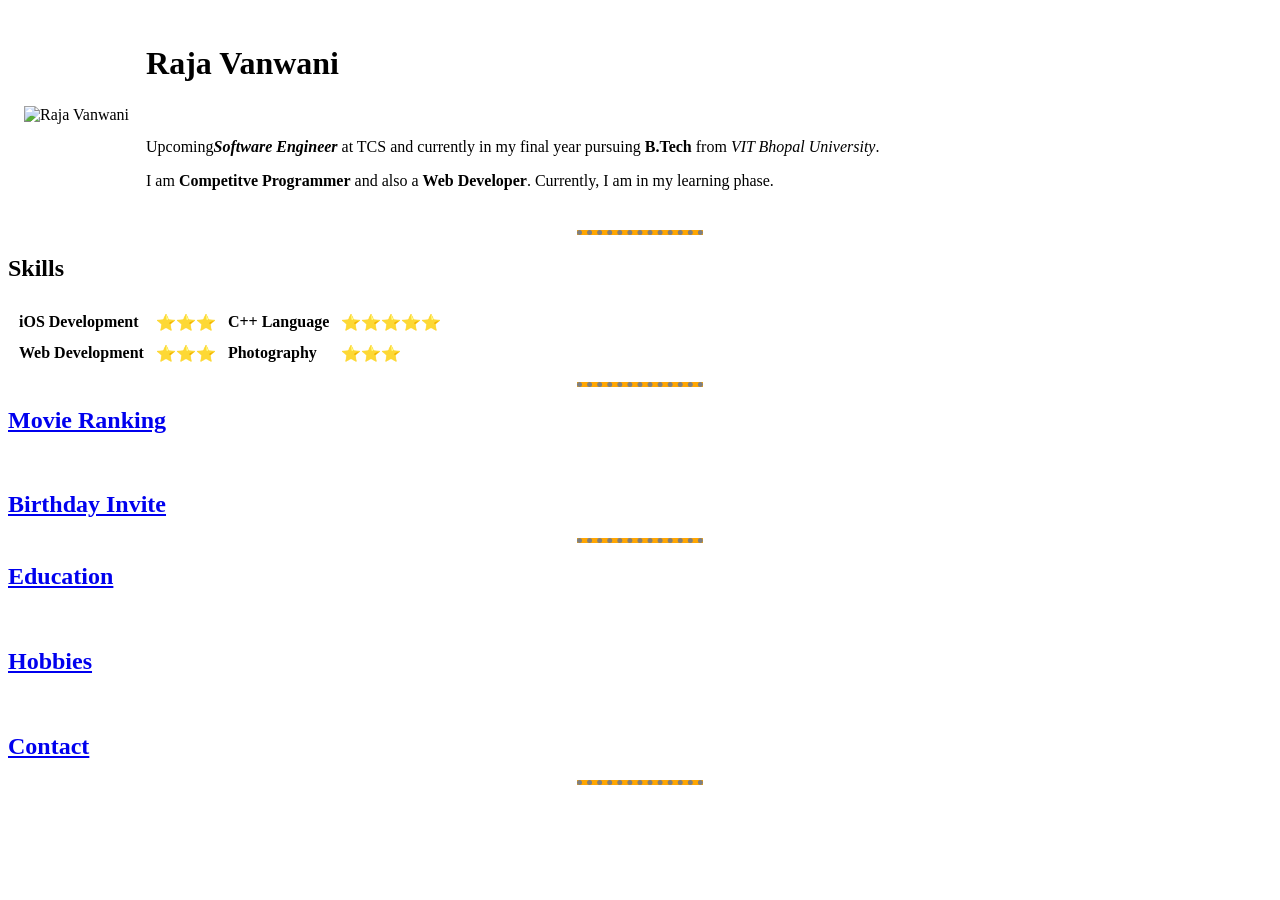
==== index.html @ 3f9bd058 "Add files via upload" ====
<!-- Boiler plate of html -->
<!DOCTYPE html> <!-- loading of html -->
<html lang="en"> <!-- type of language we are using in html -->
    <head> <!-- important information about website -->
    <meta charset="UTF-8"> <!-- allow all the things to be rendered in your website -->
    <meta http-equiv="X-UA-Compatible" content="IE=edge"> <!-- keep are code compatible with internet explorer -->
    <meta name="viewport" content="width=device-width, initial-scale=1.0">
    <title>My Personal Website</title> <!-- title of your website. Usually display on the tabbar of the website -->

    <!--inline css using style tag to-->
    <style>
        body {
            background-color: white; 
        }
        
        hr {
            border-style: none;
            border-top-style: dotted;
            background-color: orange; 
            width: 10%; 
            border-color: grey;
            border-width: 5px;
        }
    </style>

</head>
<body> <!-- start typing anything in between this to display on your website -->
    <table cellspacing="15">
        <tr>
            <!-- Title Section -->
            <!-- img tag to load the image from source and display on your website. also hase html attributes -->
            <td><img src="https://static.bhphotovideo.com/explora/sites/default/files/TSstargazingFinal4_0.jpg" alt="Raja Vanwani" class="src"></td>
            <td><h1>Raja Vanwani</h1>
                <br>
                <!-- About section -->
                <!-- <p></p> is paragraph tag. All the information that is used to be given must be used in between these paragraph tag -->
                <!-- for bold use <strong></strong> and for italic use <i></i>. For more information go to documentation -->
                
                    <p>Upcoming<i><strong>Software Engineer</strong></i> at TCS and currently in my final year pursuing <strong>B.Tech</strong> from <i>VIT Bhopal University</i>.</p>
                    <p>I am <strong>Competitve Programmer</strong> and also a <strong>Web Developer</strong>. Currently, I am in my learning phase.</p>
            </td>
        </tr>
    </table>
    <hr noshade>
    <h2><strong>Skills</strong></h2>
    <table cellspacing="10">
        <tr>
            <td><strong>iOS Development</strong></td>
            <td>⭐⭐⭐</td>
            <td><strong>C++ Language</strong></td>
            <td>⭐⭐⭐⭐⭐</td>
        </tr>
        <tr>
            <td><strong>Web Development</strong></td>
            <td>⭐⭐⭐</td>
            <td><strong>Photography</strong></td>
            <td>⭐⭐⭐</td>
        </tr>
    </table>

    <hr noshade>

    <a href="./public/movie-ranking.html"><h2>Movie Ranking</h2></a>
    <br>
    <a href="./public/birthday-invite.html"><h2>Birthday Invite</h2></a>

    <hr noshade>
    
    <a href="./public/Education.html"><h2>Education</h2></a> 
    <br>
    <a href="./public/MyHobbies.html"><h2>Hobbies</h2></a>
    <br>
    <a href="./public/Contact.html"><h2>Contact</h2></a>
    <hr noshade>
</body>
</html>
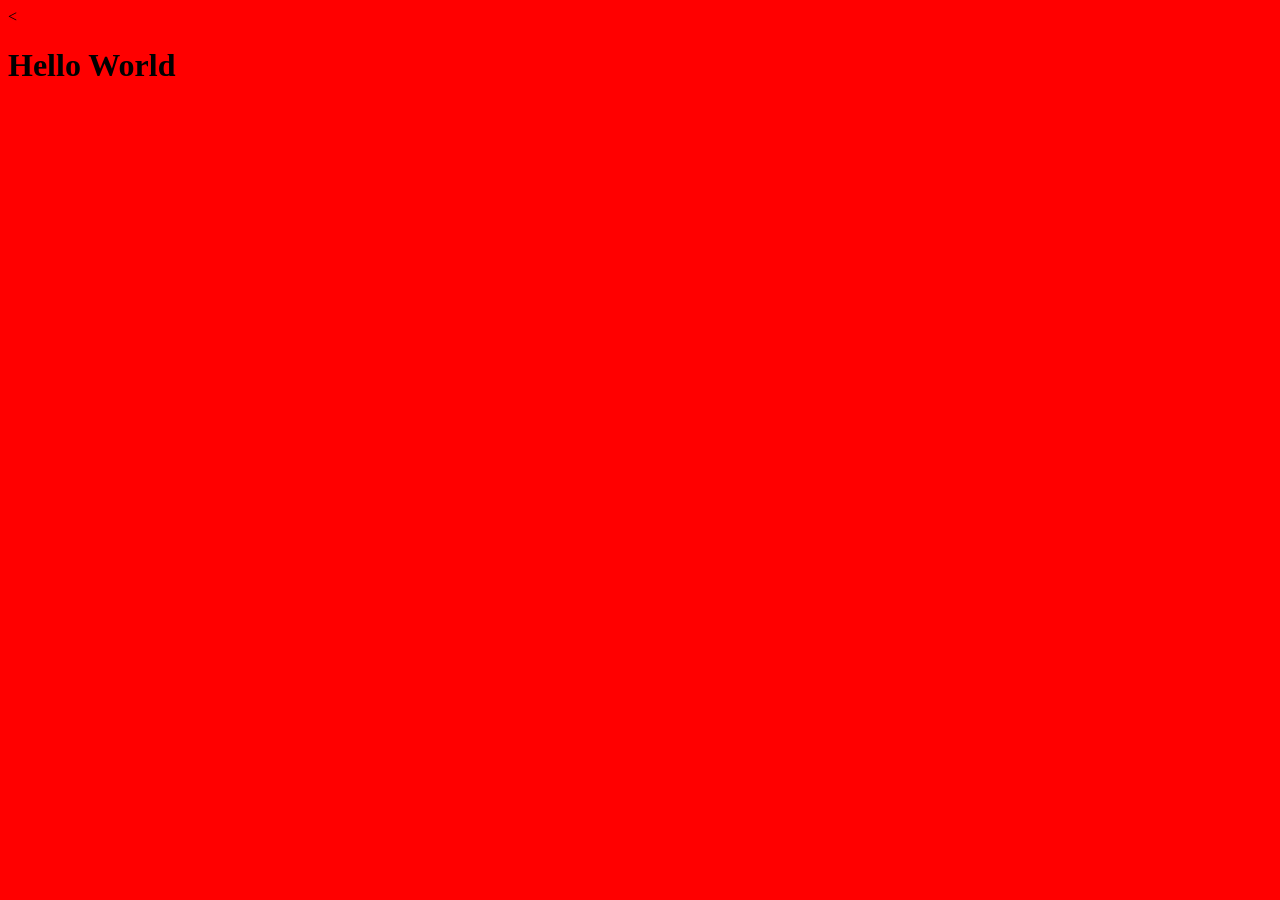
==== commit 76bdaff3: "Start" ====
--- a/index.html
+++ b/index.html
@@ -1,77 +1,14 @@
-<!-- Boiler plate of html -->
-<!DOCTYPE html> <!-- loading of html -->
-<html lang="en"> <!-- type of language we are using in html -->
-    <head> <!-- important information about website -->
-    <meta charset="UTF-8"> <!-- allow all the things to be rendered in your website -->
-    <meta http-equiv="X-UA-Compatible" content="IE=edge"> <!-- keep are code compatible with internet explorer -->
-    <meta name="viewport" content="width=device-width, initial-scale=1.0">
-    <title>My Personal Website</title> <!-- title of your website. Usually display on the tabbar of the website -->
-
-    <!--inline css using style tag to-->
-    <style>
-        body {
-            background-color: white; 
-        }
-        
-        hr {
-            border-style: none;
-            border-top-style: dotted;
-            background-color: orange; 
-            width: 10%; 
-            border-color: grey;
-            border-width: 5px;
-        }
-    </style>
-
-</head>
-<body> <!-- start typing anything in between this to display on your website -->
-    <table cellspacing="15">
-        <tr>
-            <!-- Title Section -->
-            <!-- img tag to load the image from source and display on your website. also hase html attributes -->
-            <td><img src="https://static.bhphotovideo.com/explora/sites/default/files/TSstargazingFinal4_0.jpg" alt="Raja Vanwani" class="src"></td>
-            <td><h1>Raja Vanwani</h1>
-                <br>
-                <!-- About section -->
-                <!-- <p></p> is paragraph tag. All the information that is used to be given must be used in between these paragraph tag -->
-                <!-- for bold use <strong></strong> and for italic use <i></i>. For more information go to documentation -->
-                
-                    <p>Upcoming<i><strong>Software Engineer</strong></i> at TCS and currently in my final year pursuing <strong>B.Tech</strong> from <i>VIT Bhopal University</i>.</p>
-                    <p>I am <strong>Competitve Programmer</strong> and also a <strong>Web Developer</strong>. Currently, I am in my learning phase.</p>
-            </td>
-        </tr>
-    </table>
-    <hr noshade>
-    <h2><strong>Skills</strong></h2>
-    <table cellspacing="10">
-        <tr>
-            <td><strong>iOS Development</strong></td>
-            <td>⭐⭐⭐</td>
-            <td><strong>C++ Language</strong></td>
-            <td>⭐⭐⭐⭐⭐</td>
-        </tr>
-        <tr>
-            <td><strong>Web Development</strong></td>
-            <td>⭐⭐⭐</td>
-            <td><strong>Photography</strong></td>
-            <td>⭐⭐⭐</td>
-        </tr>
-    </table>
-
-    <hr noshade>
-
-    <a href="./public/movie-ranking.html"><h2>Movie Ranking</h2></a>
-    <br>
-    <a href="./public/birthday-invite.html"><h2>Birthday Invite</h2></a>
-
-    <hr noshade>
-    
-    <a href="./public/Education.html"><h2>Education</h2></a> 
-    <br>
-    <a href="./public/MyHobbies.html"><h2>Hobbies</h2></a>
-    <br>
-    <a href="./public/Contact.html"><h2>Contact</h2></a>
-    <hr noshade>
-</body>
+<<!doctype html>
+<html lang="en">
+  <head>
+    <meta charset="UTF-8" />
+    <meta name="viewport" content="width=device-width, initial-scale=1" />
+    <title></title>
+    <link href="./style.css" rel="stylesheet" />
+  </head>
+  <body>
+    <div>
+      <h1>Hello World</h1>
+    </div>
+  </body>
 </html>
-
--- a/style.css
+++ b/style.css
@@ -0,0 +1,7 @@
+.container {
+  color: red;
+}
+
+body {
+  background-color: red;
+}
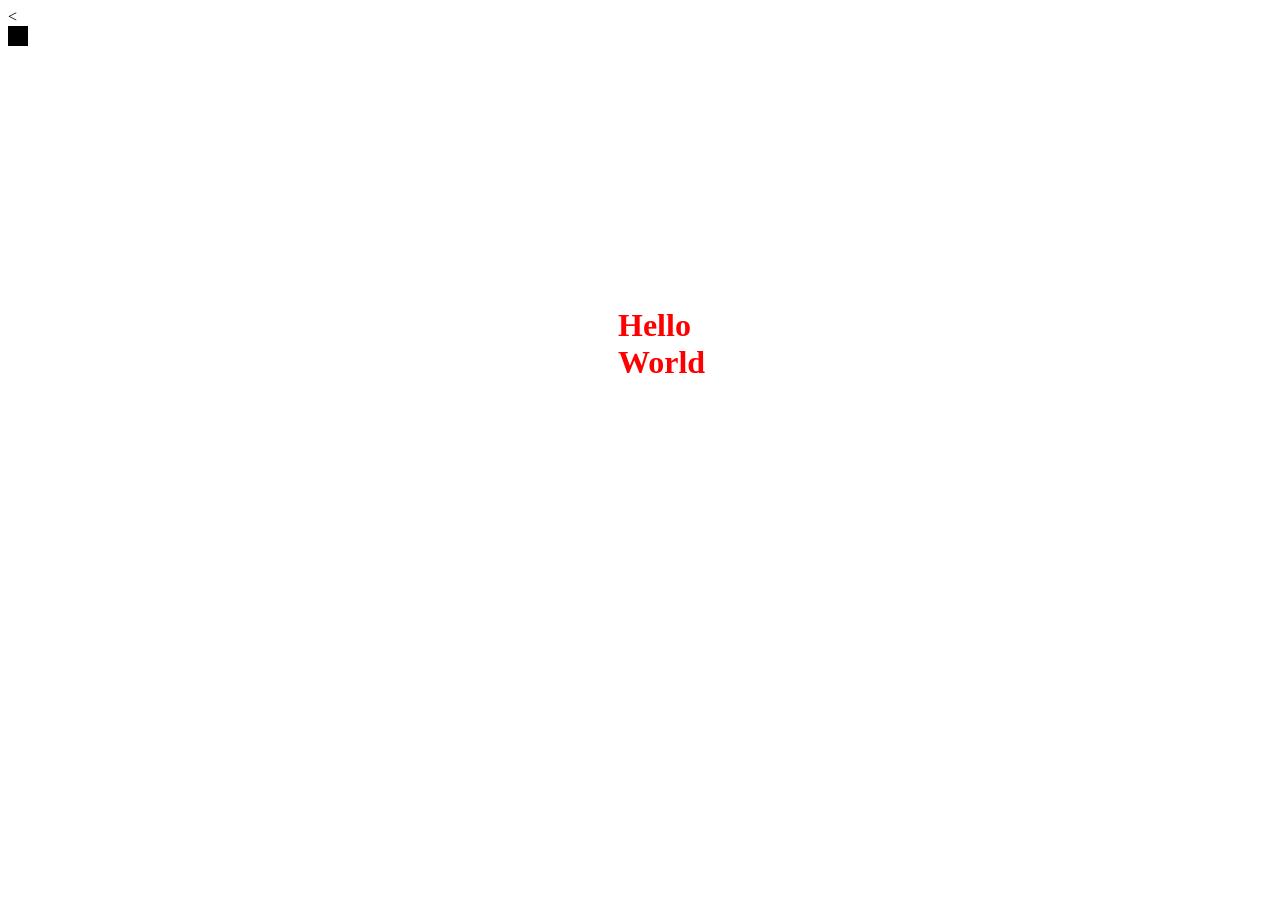
==== commit f2663b31: "Commit" ====
--- a/index.html
+++ b/index.html
@@ -7,7 +7,7 @@
     <link href="./style.css" rel="stylesheet" />
   </head>
   <body>
-    <div>
+    <div class="container">
       <h1>Hello World</h1>
     </div>
   </body>
--- a/style.css
+++ b/style.css
@@ -1,7 +1,17 @@
-.container {
-  color: red;
+body {
+  background-color: white;
+  position: relative;
 }
 
-body {
-  background-color: red;
+h1 {
+  color: red;
+  position: absolute;
+  top: 250px;
+  left: 600px;
+  display: inline;
 }
+
+.container {
+  border: 10px solid black;
+  position: absolute;
+}
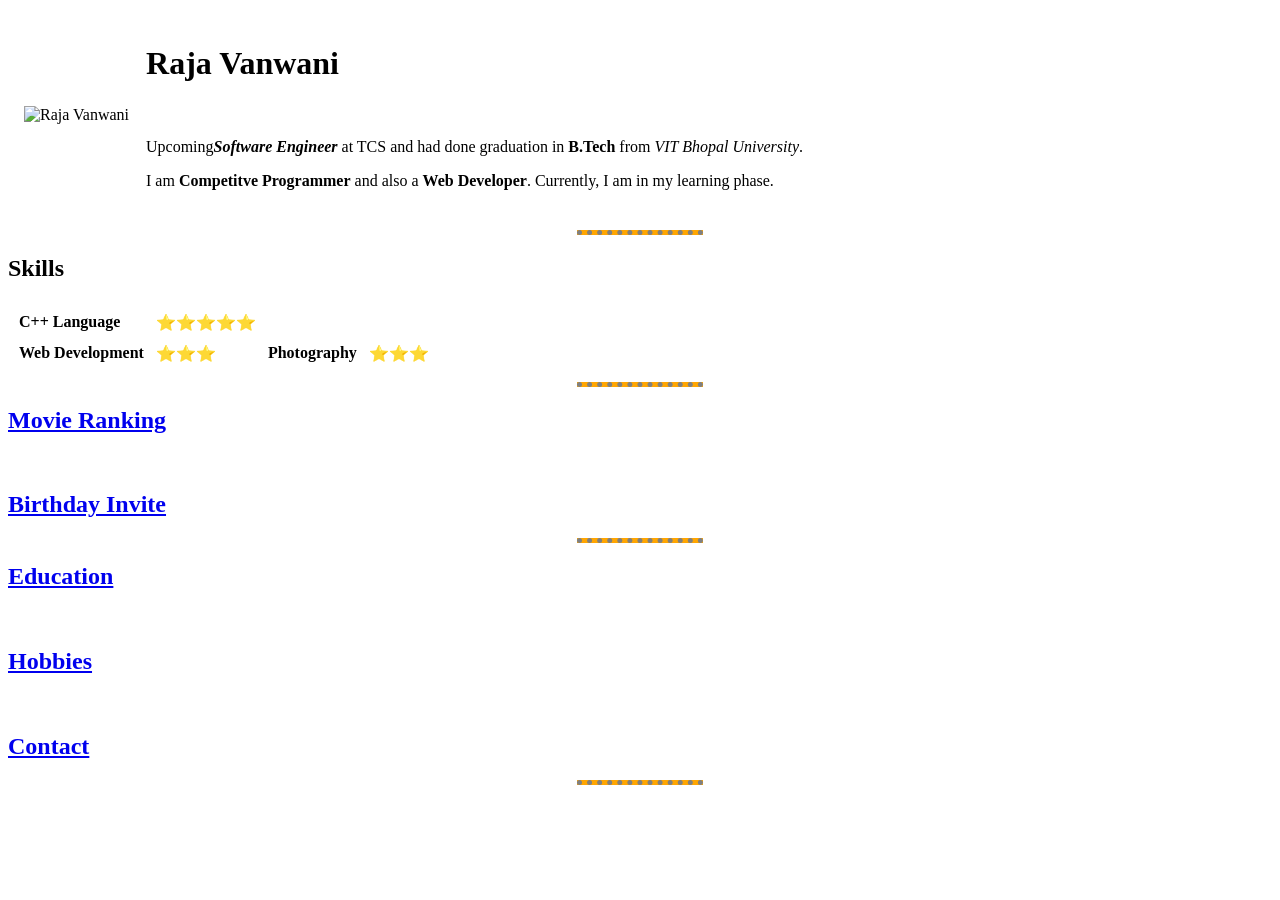
==== commit 4a8e60d1: "Changes Within Website" ====
--- a/index.html
+++ b/index.html
@@ -1,14 +1,95 @@
-<<!doctype html>
+<!-- Boiler plate of html -->
+<!doctype html>
+<!-- loading of html -->
 <html lang="en">
+  <!-- type of language we are using in html -->
   <head>
+    <!-- important information about website -->
     <meta charset="UTF-8" />
-    <meta name="viewport" content="width=device-width, initial-scale=1" />
-    <title></title>
-    <link href="./style.css" rel="stylesheet" />
+    <!-- allow all the things to be rendered in your website -->
+    <meta http-equiv="X-UA-Compatible" content="IE=edge" />
+    <!-- keep are code compatible with internet explorer -->
+    <meta name="viewport" content="width=device-width, initial-scale=1.0" />
+    <title>My Personal Website</title>
+    <!-- title of your website. Usually display on the tabbar of the website -->
+
+    <!--inline css using style tag to-->
+    <style>
+      body {
+        background-color: white;
+      }
+
+      hr {
+        border-style: none;
+        border-top-style: dotted;
+        background-color: orange;
+        width: 10%;
+        border-color: grey;
+        border-width: 5px;
+      }
+    </style>
   </head>
   <body>
-    <div class="container">
-      <h1>Hello World</h1>
-    </div>
+    <!-- start typing anything in between this to display on your website -->
+    <table cellspacing="15">
+      <tr>
+        <!-- Title Section -->
+        <!-- img tag to load the image from source and display on your website. also hase html attributes -->
+        <td>
+          <img
+            src="https://static.bhphotovideo.com/explora/sites/default/files/TSstargazingFinal4_0.jpg"
+            alt="Raja Vanwani"
+            class="src"
+          />
+        </td>
+        <td>
+          <h1>Raja Vanwani</h1>
+          <br />
+          <!-- About section -->
+          <!-- <p></p> is paragraph tag. All the information that is used to be given must be used in between these paragraph tag -->
+          <!-- for bold use <strong></strong> and for italic use <i></i>. For more information go to documentation -->
+
+          <p>
+            Upcoming<i><strong>Software Engineer</strong></i> at TCS and had
+            done graduation in <strong>B.Tech</strong> from
+            <i>VIT Bhopal University</i>.
+          </p>
+          <p>
+            I am <strong>Competitve Programmer</strong> and also a
+            <strong>Web Developer</strong>. Currently, I am in my learning
+            phase.
+          </p>
+        </td>
+      </tr>
+    </table>
+    <hr noshade />
+    <h2><strong>Skills</strong></h2>
+    <table cellspacing="10">
+      <tr>
+        <td><strong>C++ Language</strong></td>
+        <td>⭐⭐⭐⭐⭐</td>
+      </tr>
+      <tr>
+        <td><strong>Web Development</strong></td>
+        <td>⭐⭐⭐</td>
+        <td><strong>Photography</strong></td>
+        <td>⭐⭐⭐</td>
+      </tr>
+    </table>
+
+    <hr noshade />
+
+    <a href="./public/movie-ranking.html"><h2>Movie Ranking</h2></a>
+    <br />
+    <a href="./public/birthday-invite.html"><h2>Birthday Invite</h2></a>
+
+    <hr noshade />
+
+    <a href="./public/Education.html"><h2>Education</h2></a>
+    <br />
+    <a href="./public/MyHobbies.html"><h2>Hobbies</h2></a>
+    <br />
+    <a href="./public/Contact.html"><h2>Contact</h2></a>
+    <hr noshade />
   </body>
 </html>
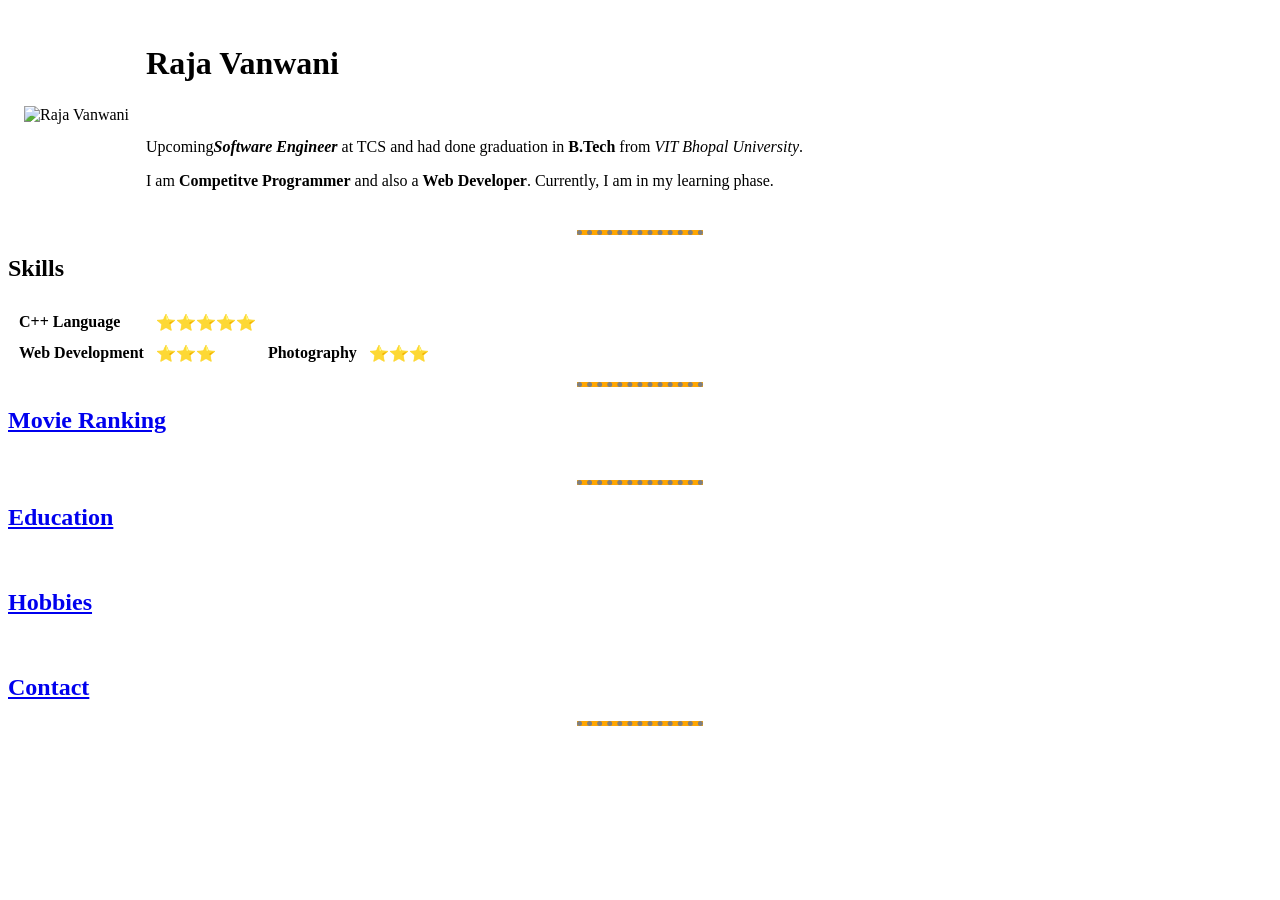
==== commit 0654fe9e: "Index.html" ====
--- a/index.html
+++ b/index.html
@@ -81,7 +81,6 @@
 
     <a href="./public/movie-ranking.html"><h2>Movie Ranking</h2></a>
     <br />
-    <a href="./public/birthday-invite.html"><h2>Birthday Invite</h2></a>
 
     <hr noshade />
 
